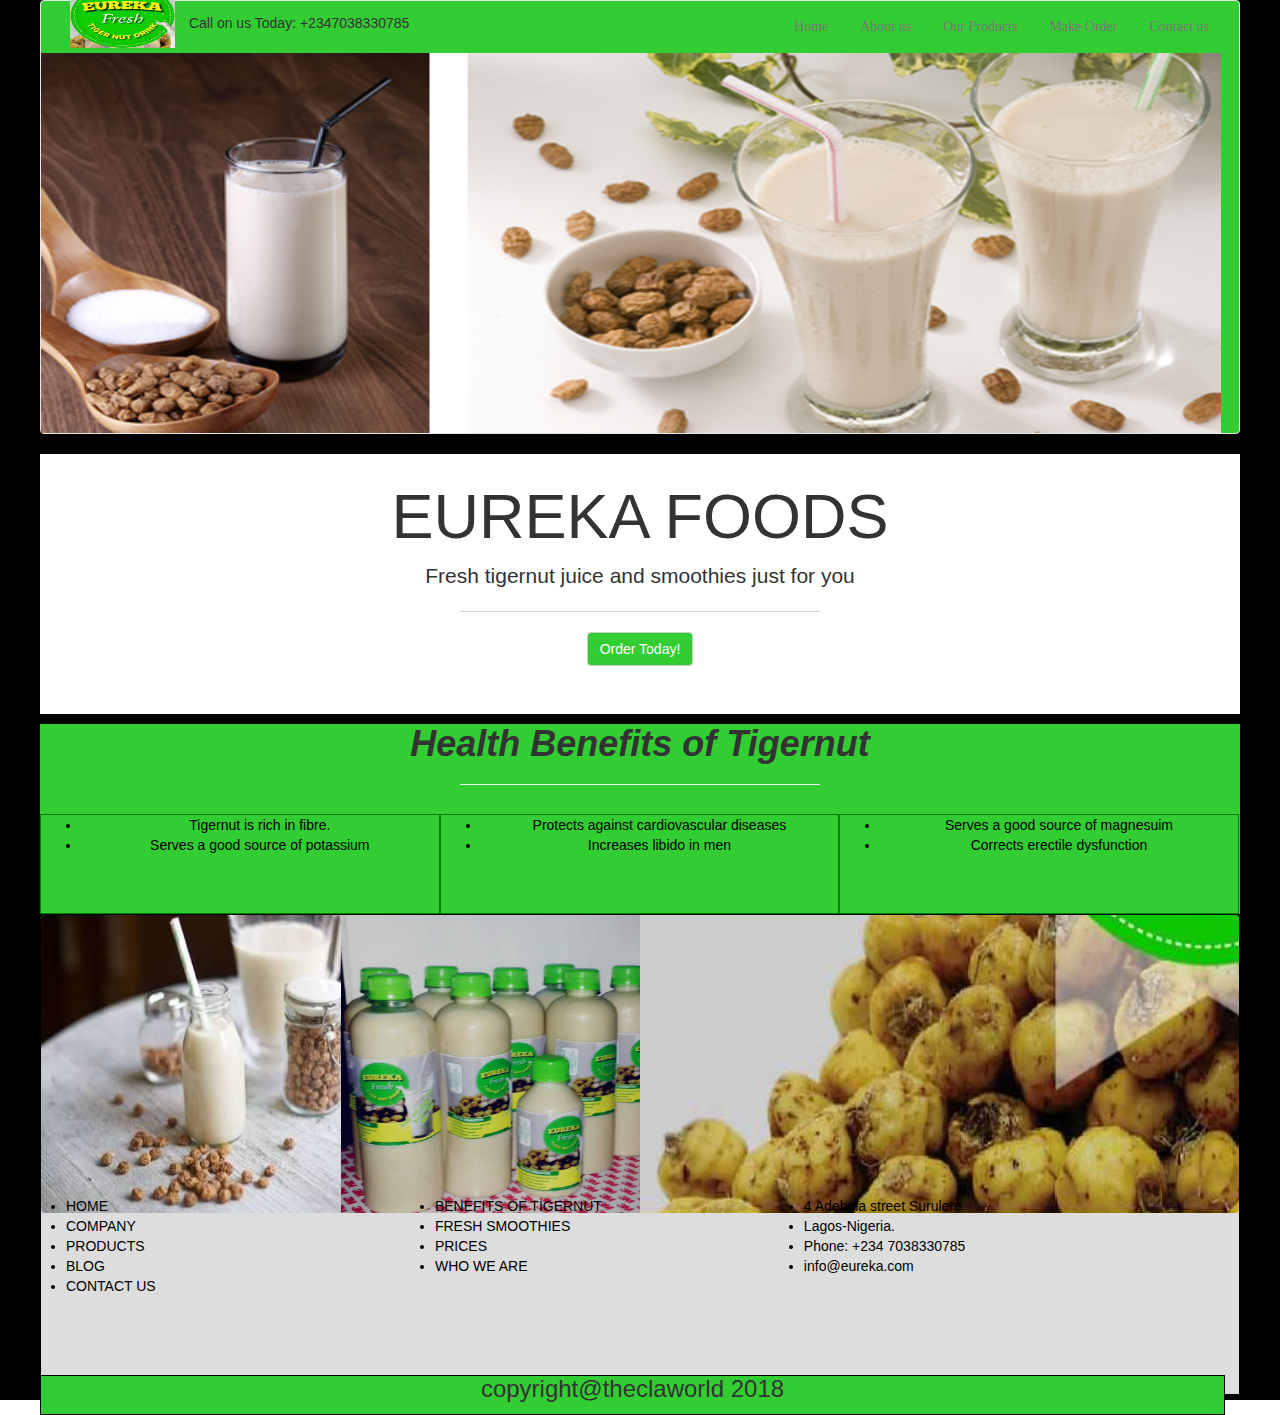
==== index.html @ 223292bc "initial commit" ====
<!DOCTYPE html>
<html lang="en US"/>
	<head>
		<title>Eureka foods</title>
		<meta charset="UTF-8"/>
		<meta name="keyword" content="lights,blog,indoor light, outdoor lights, etc">
		  <meta name="viewport" content="width=device-width, initial-scale=1">
		<link rel="stylesheet" href="bootstrap.css"/>
		<link rel="stylesheet" href="style.css"/>
	</head>
	<body>
	<div class="wrapper">
	<section>
		
	<nav class="navbar navbar-default">
	<div class="container">
	<div class="navbar-header">
	<img src="logo.jpg" height="65px" width="105px"/> 
	Call on us Today: +2347038330785
	<!---<a href="index.html" class="navbar-brand">Eureka Foods</a>-->
	</div>
	<ul class="nav navbar-nav navbar-right">
				<li><a href="index.html">Home</a></li>
				<li><a href="aboutus.html">About us</a></li>
				<li><a href="product.html">Our Products</a></li>
				<li><a href="order.html">Make Order</a></li>
				<li><a href="contact.html">Contact us</a></li>
			</ul>
	</div>

	<img src="ban.jpg" height="380px" width="1180px"/>
		</nav>
	<section>
	<header class="jumbotron"> 
		<h1><span>EUREKA</span> FOODS</h1>
		<p> Fresh tigernut juice and smoothies just for you</p>
		<hr>
		<button class="btn btn-default"> Order Today!</button>
		
	</header>
	</section>
		
		<div id="content1">
		<h1><i><b>Health Benefits of Tigernut</b></i></h1>
		<hr></div>
		<div id="content">
		<div class="b">
		<ul>
		<li> Tigernut is rich in fibre.</li>
	<li>Serves a good source of potassium</li>
		</ul>
		
		</div>
		<div class="b">
		<ul>
		<li>Protects against cardiovascular diseases</li>
		<li>Increases libido in men</li>
		</ul>
		</div>
		<div class="b">
		<ul>
		<li>Serves a good source of magnesuim</li>
		<li>Corrects erectile dysfunction</li>
		</ul></div></div>
	
	<div id="main">
			<div class="row1"><img src="images.jpg" height="320px" width="420px"/></div>
		<div class="row1"><img src="e3.jpg" height="320px" width="420px"/></div>
		<div class="row1"><img src="e4.jpg" height="320px" width="720px"/></div>
		
	</div></div>
	
<div class="main2">
<div class="row">
<ul>
<li>HOME</li>
<li>COMPANY</li>
<li>PRODUCTS</li>
<li>BLOG</li>
<li>CONTACT US</li></ul>
</div>

<div class="row">
<ul>
<li>BENEFITS OF TIGERNUT</li>
<li>FRESH SMOOTHIES</li>
<li>PRICES</li>
<li>WHO WE ARE</li>
</div>
<div class="row">
<ul>
<li>4 Adebola street Surulere</li>
<li>Lagos-Nigeria.</li>
<li>Phone: +234 7038330785</li>
<li>info@eureka.com</li></ul>
</div>

</div></div>

<div id="footer"> <h3>copyright@theclaworld 2018</h3></div> 
	</div> 
	</body>
</html>
---- style.css ----
.jumbotron {
		background-color:white;
                background-image: 
		margin-top:-20px;
		text-align:center;
		margin-left:40px;
	        margin-right:40px;
}
.navbar {
	background-color:limegreen;
	margin-left:40px;
	margin-right:40px;
	margin-top:5px;
}
.navbar-header{
	height:70px;
	
}
.nav navbar-nav {
	color:yellow;
	border-color:yellow;
}
h1 {
	margin-top:-20px;
	text-align:center;
}
h2 {
	
	text-align:center;
	margin-top:-0px;
}
hr {
	width:30%;
}
.btn {
	background-color:limegreen;
	color:white;
}
.column{
	
	background-color:saddle brown;
	float:left;
	width:50%;
	padding:10px;
	height:200px;
	margin-top:-38px;
	flex:50%;
	
	
}
.row{
	
	height:300px;

	width:33.3%;
    float:left;
}
.row1{
	
	height:300px;

	width:25%;
    float:left;
}


h3 {
	
	text-align:center;
	margin-top:-0px;
}
#benefits{
	
	overflow:hidden;
	background-color:limegreen;
    margin-top:-3px;
	margin-left:40px;
	margin-right:40px;
		
}
#main {
	border:1px solid black;
	border-radius:5px;
	height:300px;
	overflow:hidden;
	background-color:white;
    margin-top:0px;
	margin-left:40px;
	margin-right:40px;

}
#pro {
	border:1px solid black;
	border-radius:5px;
	height:600px;
	overflow:hidden;
	background-color:white;
    margin-top:-710px;
	margin-left:40px;
	margin-right:40px;
margin-bottom:110px;
}
.main2 {
	border:1px solid black;
	height:200px;
	overflow:hidden;
	background-color:#ddd;
    margin-top:-205px;
	margin-left:40px;
	margin-right:40px;

}
.main4 {
	border:1px solid black;
	height:200px;
	overflow:hidden;
	background-color:#ddd;
    margin-top:-10px;
	margin-left:40px;
	margin-right:40px;

}
.main3 {
	border:1px solid black;
	height:200px;
	overflow:hidden;
	background-color:#ddd;
    margin-top:-600px;
	margin-left:40px;
	margin-right:40px;

}
#footer {
	border:1px solid black;
	height:40px;
	width:1185px;
	background-color:limegreen;
margin-left:40px;
	margin-right:40px;
	margin-top:-20px;
}
li{
	
	color:black;
	float:center;
}
ul li a{
	text-decoration:none;
	border:1px solid white;
	padding:20px;
	border-color:limegreen;
	font-family:verdana;

}
a:hover {
	background-color:white;
}
.b{
	border:1px solid green;
	height:100px;
	width:33.3%;
    float:left;}
}

.box {
	border:1px solid green;
	height:300px;
	width:33.3%;
float:left;}

img{
	margin-right:10px;
    margin-top:-18px;	
}
.wrapper{
	background-color:black;
		margin-top:-5px;
		height:1400px;
}
#about{
	background-color:white;
		margin-left:40px;
	margin-right:40px;
	margin-top:-25px;
		height:400px;
}
.form1{
	background-color:white;
		margin-left:80px;
	margin-right:80px;
	margin-top:-25px;
		height:400px;
}
.form-control{
	width:550px;
	float:center;
}

#content{
	background-color:limegreen;
	height:100px;
   text-align:center;
margin-left:40px;
	margin-right:40px;
	overflow:hidden;
	 margin-top:-10px;
}
#content1{
	background-color:limegreen;
	height:100px;
   text-align:center;
margin-left:40px;
	margin-right:40px;

	 margin-top:3px;
}
p{
	margin-bottom:-10px;
}

#about2{
	border:1px solid black;
	height:300px;
	width:1185px;
	background-color:limegreen;
    margin-left:40px;
	margin-right:40px;
	margin-top:-650px;
	margin-bottom:-10px;
}
#content2{
	background-color:white;
	height:100px;
   text-align:center;
margin-left:40px;
	margin-right:40px;

	 margin-top:3px;
}

 {
    box-sizing: border-box;
}

input[type=text], select, textarea {
    width: 100%;
    padding: 12px;
    border: 1px solid #ccc;
    border-radius: 4px;
    resize: vertical;
}

label {
    padding: 12px 12px 12px 0;
    display: inline-block;
}

input[type=submit] {
    background-color: #4CAF50;
    color: white;
    padding: 12px 20px;
    border: none;
    border-radius: 4px;
    cursor: pointer;
    float: right;
}

input[type=submit]:hover {
    background-color: #45a049;
}

.container1 {
    border-radius: 5px;
    background-color: #f2f2f2;
    padding: 20px;
	margin-bottom:40px;
}

.container2 {
    border-radius: 5px;
    background-color: #f2f2f2;
    padding: 20px;
margin-bottom:-18px;
margin-left:39.5px;
margin-right:39px;
margin-top:-40px;
}

.col-15 {
    float: left;
    width: 25%;
    margin-top: 6px;
}

.col-65 {
    float: left;
    width: 75%;
    margin-top: 6px;
}

.col-25 {
    float: left;
    width: 35%;
    margin-top: 6px;
}

.col-75 {
    float: left;
    width: 65%;
    margin-top: 6px;
}
/* Clear floats after the columns */
.row2:after {
    content: "";
    display: table;
    clear: both;
}

/* Responsive layout - when the screen is less than 600px wide, make the two columns stack on top of each other instead of next to each other */
@media screen and (max-width: 600px) {
    .col-15, .col-65, input[type=submit] {
        width: 100%;
        margin-top: 0;
    }
}
.col-25 {
    float: left;
    width: 25%;
    margin-top: 6px;
}

.col-75 {
    float: left;
    width: 75%;
    margin-top: 6px;
}
#content4{
	background-color:limegreen;
	height:100px;
   text-align:center;
margin-left:40px;
	margin-right:40px;
	overflow:hidden;
	 margin-top:-70px;
	 margin-bottom:0px;
}
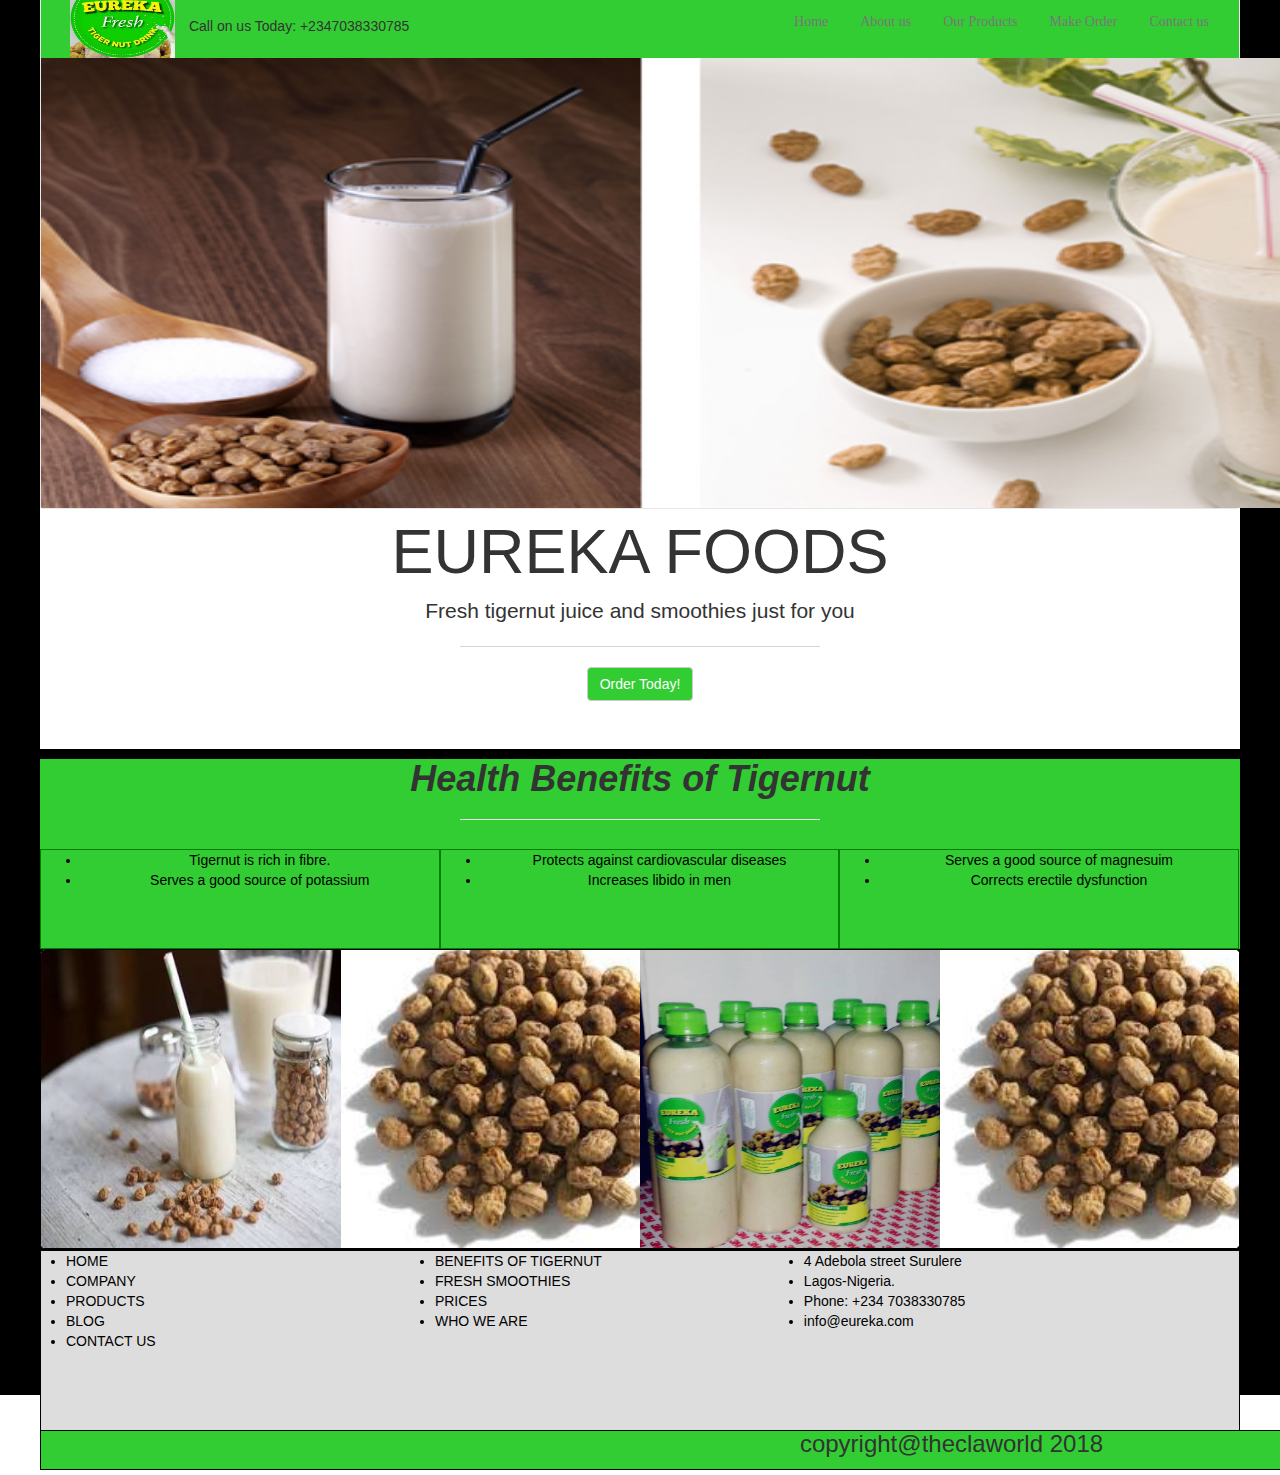
==== commit 16630bba: "new changes to pics" ====
--- a/index.html
+++ b/index.html
@@ -15,20 +15,20 @@
 	<nav class="navbar navbar-default">
 	<div class="container">
 	<div class="navbar-header">
-	<img src="logo.jpg" height="65px" width="105px"/> 
+	<img src="logo.jpg" height="80px" width="105px"/> 
 	Call on us Today: +2347038330785
 	<!---<a href="index.html" class="navbar-brand">Eureka Foods</a>-->
 	</div>
 	<ul class="nav navbar-nav navbar-right">
 				<li><a href="index.html">Home</a></li>
 				<li><a href="aboutus.html">About us</a></li>
-				<li><a href="product.html">Our Products</a></li>
+				<li><a href="products.html">Our Products</a></li>
 				<li><a href="order.html">Make Order</a></li>
 				<li><a href="contact.html">Contact us</a></li>
 			</ul>
 	</div>
 
-	<img src="ban.jpg" height="380px" width="1180px"/>
+	<img src="ban.jpg" height="450px" width="1823px"/>
 		</nav>
 	<section>
 	<header class="jumbotron"> 
@@ -64,10 +64,11 @@
 		</ul></div></div>
 	
 	<div id="main">
-			<div class="row1"><img src="images.jpg" height="320px" width="420px"/></div>
-		<div class="row1"><img src="e3.jpg" height="320px" width="420px"/></div>
-		<div class="row1"><img src="e4.jpg" height="320px" width="720px"/></div>
-		
+			<div class="row1"><img src="images.jpg" height="320px" width="400px"/></div>
+		<div class="row1"><img src="ti.jfif" height="320px" width="400px"/></div>
+			<div class="row1"><img src="e3.jpg" height="320px" width="400px"/></div>
+				<div class="row1"><img src="ti.jfif" height="320px" width="400px"/></div>
+					
 	</div></div>
 	
 <div class="main2">
--- a/style.css
+++ b/style.css
@@ -1,7 +1,7 @@
 .jumbotron {
 		background-color:white;
                 background-image: 
-		margin-top:-20px;
+		margin-top:-10px;
 		text-align:center;
 		margin-left:40px;
 	        margin-right:40px;
@@ -10,16 +10,14 @@
 	background-color:limegreen;
 	margin-left:40px;
 	margin-right:40px;
-	margin-top:5px;
+	margin-top:0px;
+	margin-bottom:-20px;
 }
 .navbar-header{
-	height:70px;
-	
-}
-.nav navbar-nav {
-	color:yellow;
-	border-color:yellow;
-}
+	height:80px;
+	
+}
+
 h1 {
 	margin-top:-20px;
 	text-align:center;
@@ -95,7 +93,7 @@
 	height:600px;
 	overflow:hidden;
 	background-color:white;
-    margin-top:-710px;
+    margin-top:-690px;
 	margin-left:40px;
 	margin-right:40px;
 margin-bottom:110px;
@@ -105,7 +103,7 @@
 	height:200px;
 	overflow:hidden;
 	background-color:#ddd;
-    margin-top:-205px;
+    margin-top:-145px;
 	margin-left:40px;
 	margin-right:40px;
 
@@ -133,7 +131,7 @@
 #footer {
 	border:1px solid black;
 	height:40px;
-	width:1185px;
+	width:1823px;
 	background-color:limegreen;
 margin-left:40px;
 	margin-right:40px;
@@ -220,13 +218,14 @@
 
 #about2{
 	border:1px solid black;
-	height:300px;
-	width:1185px;
-	background-color:limegreen;
-    margin-left:40px;
-	margin-right:40px;
-	margin-top:-650px;
-	margin-bottom:-10px;
+	border-radius:5px;
+	height:500px;
+	overflow:hidden;
+	background-color:limegreen;
+    margin-top:-30px;
+	margin-left:40px;
+	margin-right:40px;
+	margin-bottom:20px;
 }
 #content2{
 	background-color:white;
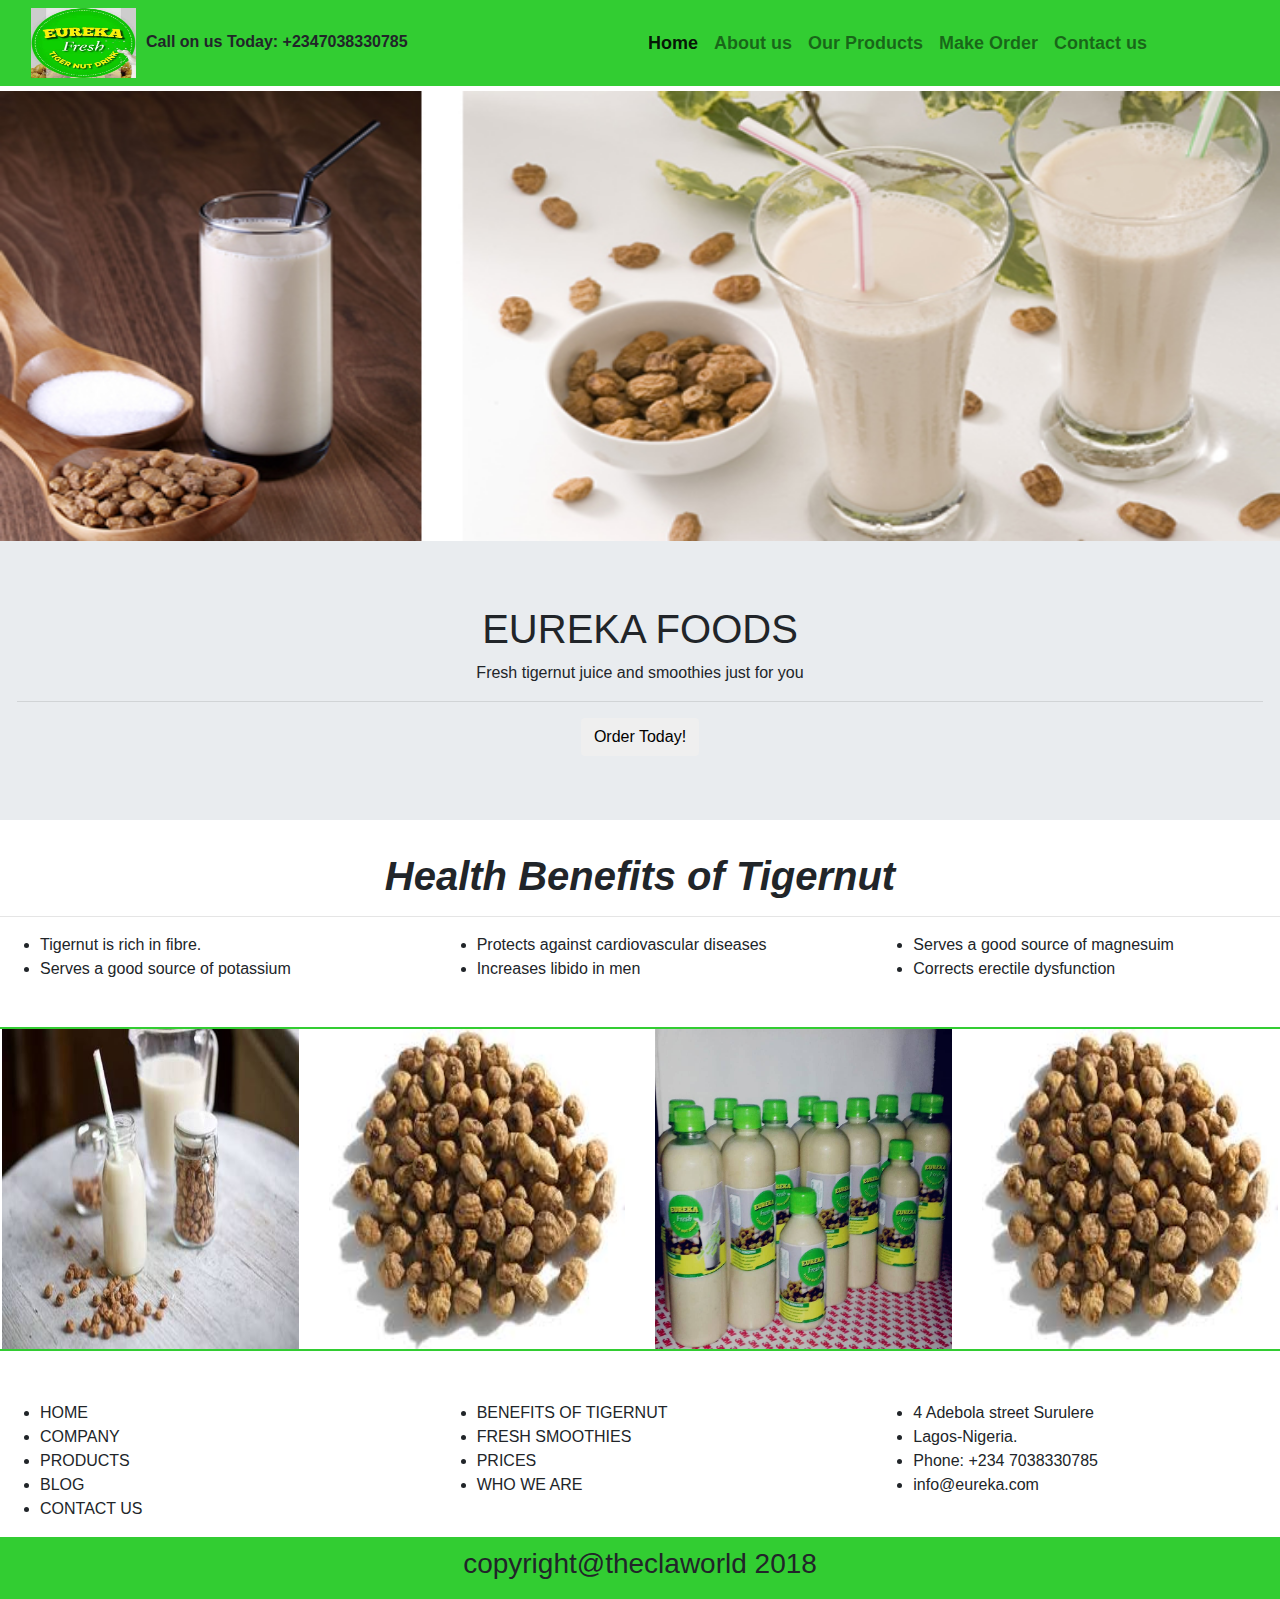
==== commit 8b0e1a18: "added new bootstrap 4.1.3 and changed index.html" ====
--- a/index.html
+++ b/index.html
@@ -1,104 +1,123 @@
-<!DOCTYPE html>
-<html lang="en US"/>
-	<head>
-		<title>Eureka foods</title>
-		<meta charset="UTF-8"/>
-		<meta name="keyword" content="lights,blog,indoor light, outdoor lights, etc">
-		  <meta name="viewport" content="width=device-width, initial-scale=1">
-		<link rel="stylesheet" href="bootstrap.css"/>
-		<link rel="stylesheet" href="style.css"/>
-	</head>
-	<body>
-	<div class="wrapper">
-	<section>
-		
-	<nav class="navbar navbar-default">
-	<div class="container">
-	<div class="navbar-header">
-	<img src="logo.jpg" height="80px" width="105px"/> 
-	Call on us Today: +2347038330785
-	<!---<a href="index.html" class="navbar-brand">Eureka Foods</a>-->
-	</div>
-	<ul class="nav navbar-nav navbar-right">
-				<li><a href="index.html">Home</a></li>
-				<li><a href="aboutus.html">About us</a></li>
-				<li><a href="products.html">Our Products</a></li>
-				<li><a href="order.html">Make Order</a></li>
-				<li><a href="contact.html">Contact us</a></li>
-			</ul>
-	</div>
+﻿<!DOCTYPE html>
+<html lang="en US">
+<head>
+    <title>Eureka foods</title>
+    <meta charset="UTF-8" />
+    <meta name="keyword" content="lights,blog,indoor light, outdoor lights, etc">
+    <meta name="viewport" content="width=device-width, initial-scale=1">
+    <link rel="stylesheet" href="bootstrap-4.1.3.css" />
+    <!--<link rel="stylesheet" href="https://stackpath.bootstrapcdn.com/bootstrap/4.1.3/css/bootstrap.min.css" integrity="sha384-MCw98/SFnGE8fJT3GXwEOngsV7Zt27NXFoaoApmYm81iuXoPkFOJwJ8ERdknLPMO" crossorigin="anonymous">-->
+    <link rel="stylesheet" href="style.css" />
+</head>
 
-	<img src="ban.jpg" height="450px" width="1823px"/>
-		</nav>
-	<section>
-	<header class="jumbotron"> 
-		<h1><span>EUREKA</span> FOODS</h1>
-		<p> Fresh tigernut juice and smoothies just for you</p>
-		<hr>
-		<button class="btn btn-default"> Order Today!</button>
-		
-	</header>
-	</section>
-		
-		<div id="content1">
-		<h1><i><b>Health Benefits of Tigernut</b></i></h1>
-		<hr></div>
-		<div id="content">
-		<div class="b">
-		<ul>
-		<li> Tigernut is rich in fibre.</li>
-	<li>Serves a good source of potassium</li>
-		</ul>
-		
-		</div>
-		<div class="b">
-		<ul>
-		<li>Protects against cardiovascular diseases</li>
-		<li>Increases libido in men</li>
-		</ul>
-		</div>
-		<div class="b">
-		<ul>
-		<li>Serves a good source of magnesuim</li>
-		<li>Corrects erectile dysfunction</li>
-		</ul></div></div>
-	
-	<div id="main">
-			<div class="row1"><img src="images.jpg" height="320px" width="400px"/></div>
-		<div class="row1"><img src="ti.jfif" height="320px" width="400px"/></div>
-			<div class="row1"><img src="e3.jpg" height="320px" width="400px"/></div>
-				<div class="row1"><img src="ti.jfif" height="320px" width="400px"/></div>
-					
-	</div></div>
-	
-<div class="main2">
-<div class="row">
-<ul>
-<li>HOME</li>
-<li>COMPANY</li>
-<li>PRODUCTS</li>
-<li>BLOG</li>
-<li>CONTACT US</li></ul>
-</div>
+<body>
+    <div class="container-fluid" style="padding:0px !important">
 
-<div class="row">
-<ul>
-<li>BENEFITS OF TIGERNUT</li>
-<li>FRESH SMOOTHIES</li>
-<li>PRICES</li>
-<li>WHO WE ARE</li>
-</div>
-<div class="row">
-<ul>
-<li>4 Adebola street Surulere</li>
-<li>Lagos-Nigeria.</li>
-<li>Phone: +234 7038330785</li>
-<li>info@eureka.com</li></ul>
-</div>
+        <header class="row">
+            <div class="col-sm-12">
+                <nav class="navbar navbar-expand-lg navbar-light fixed-top">
+                    <button class="navbar-toggler" type="button" data-toggle="collapse" data-target="#navbarNavDropdown" aria-controls="navbarNavDropdown" aria-expanded="false" aria-label="Toggle navigation">
+                        <span class="navbar-toggler-icon"></span>
+                    </button>
+                    <div class="col-md-6 col-sm-12 navbar-header">
+                        <img src="logo.jpg" height="70" width="105" /><span style="font-weight: bold; margin-left: 10px;">Call on us Today: +2347038330785</span>
+                        <!---<a href="index.html" class="navbar-brand">Eureka Foods</a>-->
+                    </div>
+                    <div class="collapse navbar-collapse" id="navbarNavDropdown">
+                        <ul class="navbar-nav">
+                            <li class="nav-item active"><a class="nav-link" href="index.html">Home</a></li>
+                            <li class="nav-item"><a class="nav-link" href="aboutus.html">About us</a></li>
+                            <li class="nav-item"><a class="nav-link" href="products.html">Our Products</a></li>
+                            <li class="nav-item"><a class="nav-link" href="order.html">Make Order</a></li>
+                            <li class="nav-item"><a class="nav-link" href="contact.html">Contact us</a></li>
+                        </ul>
+                    </div>
+                </nav>
+            </div>
 
-</div></div>
+            <div class="col-sm-12"  style="margin-top: 90px;">
+                <img src="ban.jpg" style="height: 450px; width:100%" />
+            </div>
+        </header>
 
-<div id="footer"> <h3>copyright@theclaworld 2018</h3></div> 
-	</div> 
-	</body>
+        <div class="row">
+            <section class="col-sm-12 jumbotron text-center">
+                <h1><span>EUREKA</span> FOODS</h1>
+                <p> Fresh tigernut juice and smoothies just for you</p>
+                <hr>
+                <button class="btn btn-default"> Order Today!</button>
+            </section>
+        </div>
+
+        <div class="row">
+            <div class="col-sm-12 text-center">
+                <h1><i><b>Health Benefits of Tigernut</b></i></h1>
+                <hr>
+            </div>
+            <div class="col-sm-12 col-md-4">
+                <ul>
+                    <li> Tigernut is rich in fibre.</li>
+                    <li>Serves a good source of potassium</li>
+                </ul>
+            </div>
+            <div class="col-sm-12 col-md-4">
+                <ul>
+                    <li>Protects against cardiovascular diseases</li>
+                    <li>Increases libido in men</li>
+                </ul>
+            </div>
+            <div class="col-sm-12 col-md-4">
+                <ul>
+                    <li>Serves a good source of magnesuim</li>
+                    <li>Corrects erectile dysfunction</li>
+                </ul>
+            </div>
+        </div>
+
+        <div class="row" style="margin-top:30px; border: 2px solid limegreen;">
+            <div class="col-sm-12 col-md-3"><img src="images.jpg" height="320" width="100%" /></div>
+            <div class="col-sm-12 col-md-3"><img src="ti.jfif" height="320" width="100%"/></div>
+            <div class="col-sm-12 col-md-3"><img src="e3.jpg" height="320" width="100%"/></div>
+            <div class="col-sm-12 col-md-3"><img src="ti.jfif" height="320" width="100%"/></div>
+        </div>
+
+        <div class="row" style="margin-top: 50px">
+            <div class="col-sm-12 col-md-4">
+                <ul>
+                    <li>HOME</li>
+                    <li>COMPANY</li>
+                    <li>PRODUCTS</li>
+                    <li>BLOG</li>
+                    <li>CONTACT US</li>
+                </ul>
+            </div>
+
+            <div class="col-sm-12 col-md-4">
+                <ul>
+                    <li>BENEFITS OF TIGERNUT</li>
+                    <li>FRESH SMOOTHIES</li>
+                    <li>PRICES</li>
+                    <li>WHO WE ARE</li>
+                </ul>
+            </div>
+            <div class="col-sm-12 col-md-4">
+                <ul>
+                    <li>4 Adebola street Surulere</li>
+                    <li>Lagos-Nigeria.</li>
+                    <li>Phone: +234 7038330785</li>
+                    <li>info@eureka.com</li>
+                </ul>
+            </div>
+        </div>
+
+
+        <footer class="row text-center">
+            <div class="col"><h3>copyright@theclaworld 2018</h3></div>
+        </footer>
+    </div>
+
+    <script src="https://code.jquery.com/jquery-3.3.1.slim.min.js" integrity="sha384-q8i/X+965DzO0rT7abK41JStQIAqVgRVzpbzo5smXKp4YfRvH+8abtTE1Pi6jizo" crossorigin="anonymous"></script>
+    <script src="https://cdnjs.cloudflare.com/ajax/libs/popper.js/1.14.3/umd/popper.min.js" integrity="sha384-ZMP7rVo3mIykV+2+9J3UJ46jBk0WLaUAdn689aCwoqbBJiSnjAK/l8WvCWPIPm49" crossorigin="anonymous"></script>
+    <script src="https://stackpath.bootstrapcdn.com/bootstrap/4.1.3/js/bootstrap.min.js" integrity="sha384-ChfqqxuZUCnJSK3+MXmPNIyE6ZbWh2IMqE241rYiqJxyMiZ6OW/JmZQ5stwEULTy" crossorigin="anonymous"></script>
+</body>
 </html>--- a/style.css
+++ b/style.css
@@ -1,6 +1,22 @@
-.jumbotron {
+nav{
+    background-color: limegreen;
+}
+
+    nav li a{
+        font-size: large;
+        font-weight: bold;
+    }
+
+    nav li a:hover {
+        background-color: white;
+    }
+
+footer {
+    background-color: limegreen;
+    padding: 10px;
+}
+/*.jumbotron {
 		background-color:white;
-                background-image: 
 		margin-top:-10px;
 		text-align:center;
 		margin-left:40px;
@@ -309,14 +325,14 @@
     margin-top: 6px;
 }
 /* Clear floats after the columns */
-.row2:after {
+/*.row2:after {
     content: "";
     display: table;
     clear: both;
-}
+}*/
 
 /* Responsive layout - when the screen is less than 600px wide, make the two columns stack on top of each other instead of next to each other */
-@media screen and (max-width: 600px) {
+/*@media screen and (max-width: 600px) {
     .col-15, .col-65, input[type=submit] {
         width: 100%;
         margin-top: 0;
@@ -342,4 +358,4 @@
 	overflow:hidden;
 	 margin-top:-70px;
 	 margin-bottom:0px;
-}+}*/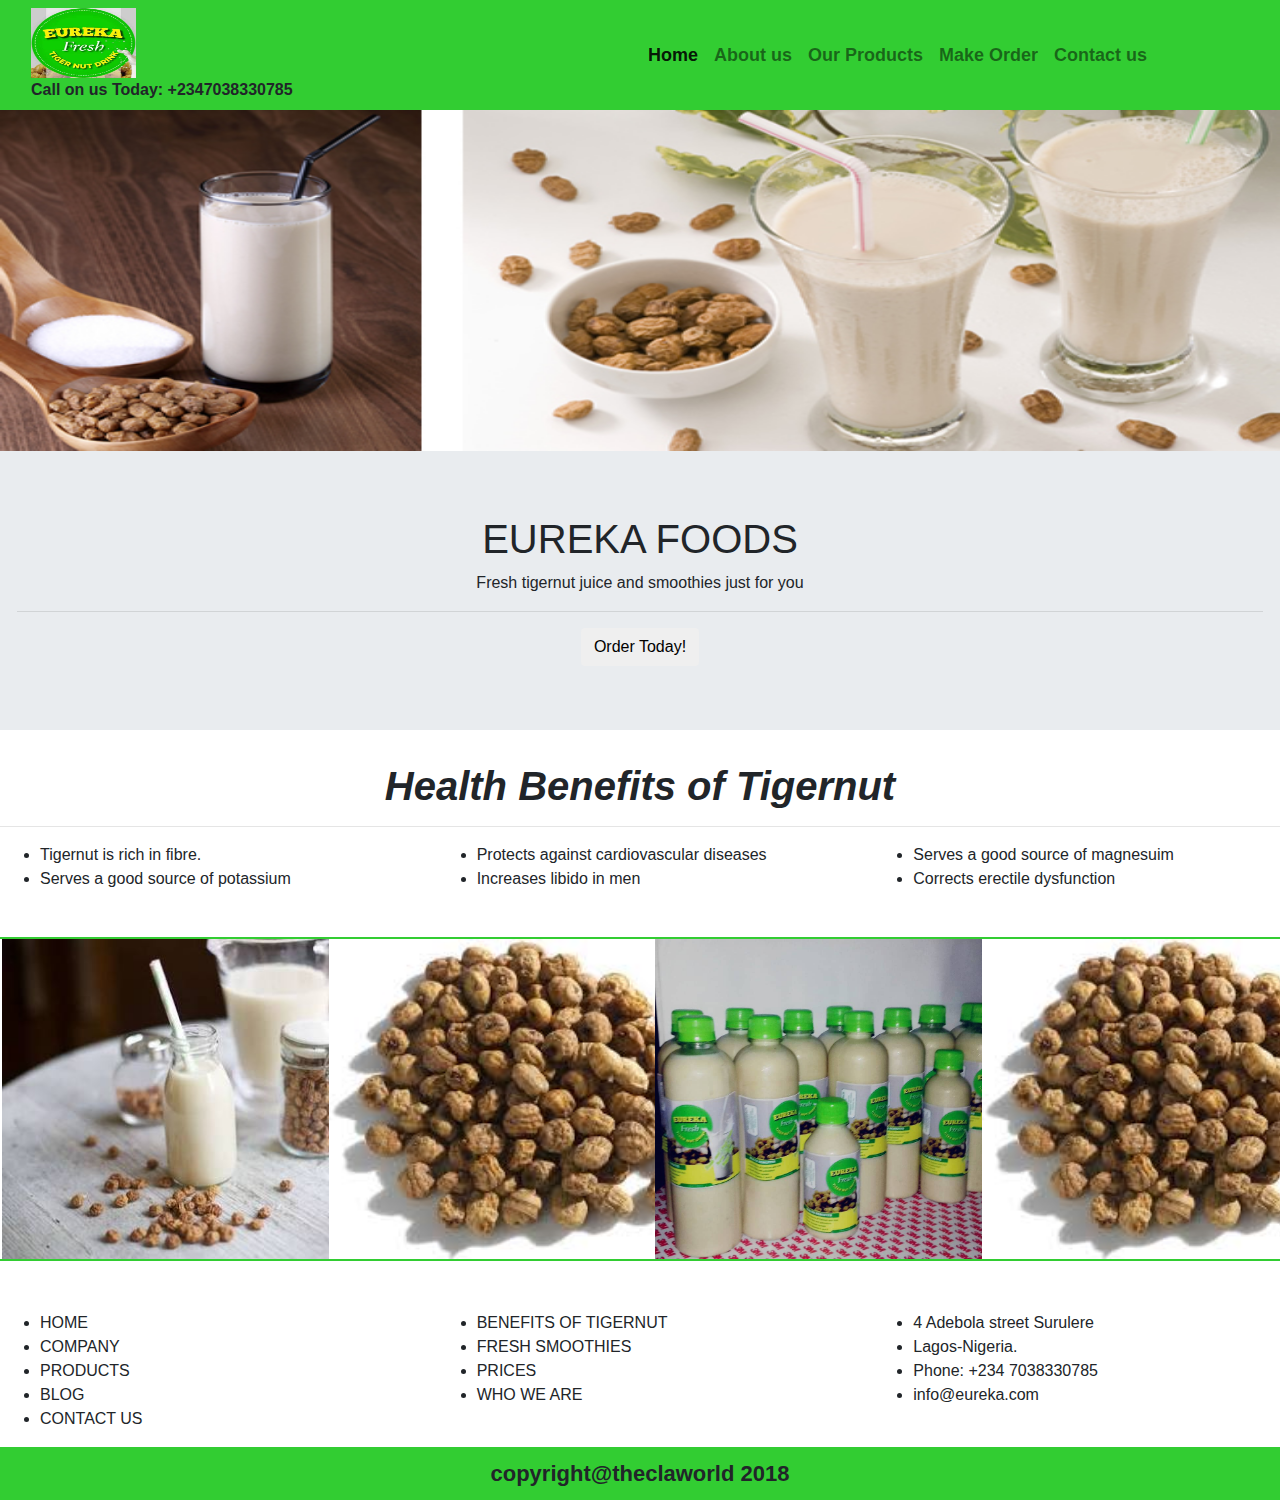
==== commit 4a5d0109: "changed header and ffooter styles" ====
--- a/index.html
+++ b/index.html
@@ -16,13 +16,20 @@
         <header class="row">
             <div class="col-sm-12">
                 <nav class="navbar navbar-expand-lg navbar-light fixed-top">
+                    <div class="col-md-6 col-sm-12 navbar-header">
+                        <div class="row">
+                            <div class="col-sm-3">
+                                <img src="logo.jpg" height="70" width="105" />
+                            </div>
+                        </div>
+                        <div>
+                            <span style="font-weight: bold;">Call on us Today: +2347038330785</span>
+                        </div>
+                        <!---<a href="index.html" class="navbar-brand">Eureka Foods</a>-->
+                    </div>
                     <button class="navbar-toggler" type="button" data-toggle="collapse" data-target="#navbarNavDropdown" aria-controls="navbarNavDropdown" aria-expanded="false" aria-label="Toggle navigation">
                         <span class="navbar-toggler-icon"></span>
                     </button>
-                    <div class="col-md-6 col-sm-12 navbar-header">
-                        <img src="logo.jpg" height="70" width="105" /><span style="font-weight: bold; margin-left: 10px;">Call on us Today: +2347038330785</span>
-                        <!---<a href="index.html" class="navbar-brand">Eureka Foods</a>-->
-                    </div>
                     <div class="collapse navbar-collapse" id="navbarNavDropdown">
                         <ul class="navbar-nav">
                             <li class="nav-item active"><a class="nav-link" href="index.html">Home</a></li>
@@ -36,7 +43,7 @@
             </div>
 
             <div class="col-sm-12"  style="margin-top: 90px;">
-                <img src="ban.jpg" style="height: 450px; width:100%" />
+                <img src="ban.jpg" style="height: 40vh; width:100%" />
             </div>
         </header>
 
@@ -75,10 +82,10 @@
         </div>
 
         <div class="row" style="margin-top:30px; border: 2px solid limegreen;">
-            <div class="col-sm-12 col-md-3"><img src="images.jpg" height="320" width="100%" /></div>
-            <div class="col-sm-12 col-md-3"><img src="ti.jfif" height="320" width="100%"/></div>
-            <div class="col-sm-12 col-md-3"><img src="e3.jpg" height="320" width="100%"/></div>
-            <div class="col-sm-12 col-md-3"><img src="ti.jfif" height="320" width="100%"/></div>
+            <div class="col-sm-12 col-md-3"><img src="images.jpg" height="320" /></div>
+            <div class="col-sm-12 col-md-3"><img src="ti.jfif" height="320" /></div>
+            <div class="col-sm-12 col-md-3"><img src="e3.jpg" height="320" /></div>
+            <div class="col-sm-12 col-md-3"><img src="ti.jfif" height="320" /></div>
         </div>
 
         <div class="row" style="margin-top: 50px">
@@ -112,7 +119,7 @@
 
 
         <footer class="row text-center">
-            <div class="col"><h3>copyright@theclaworld 2018</h3></div>
+            <div class="col" style="font-size: 22px;font-weight:bold;">copyright@theclaworld 2018</div>
         </footer>
     </div>
 
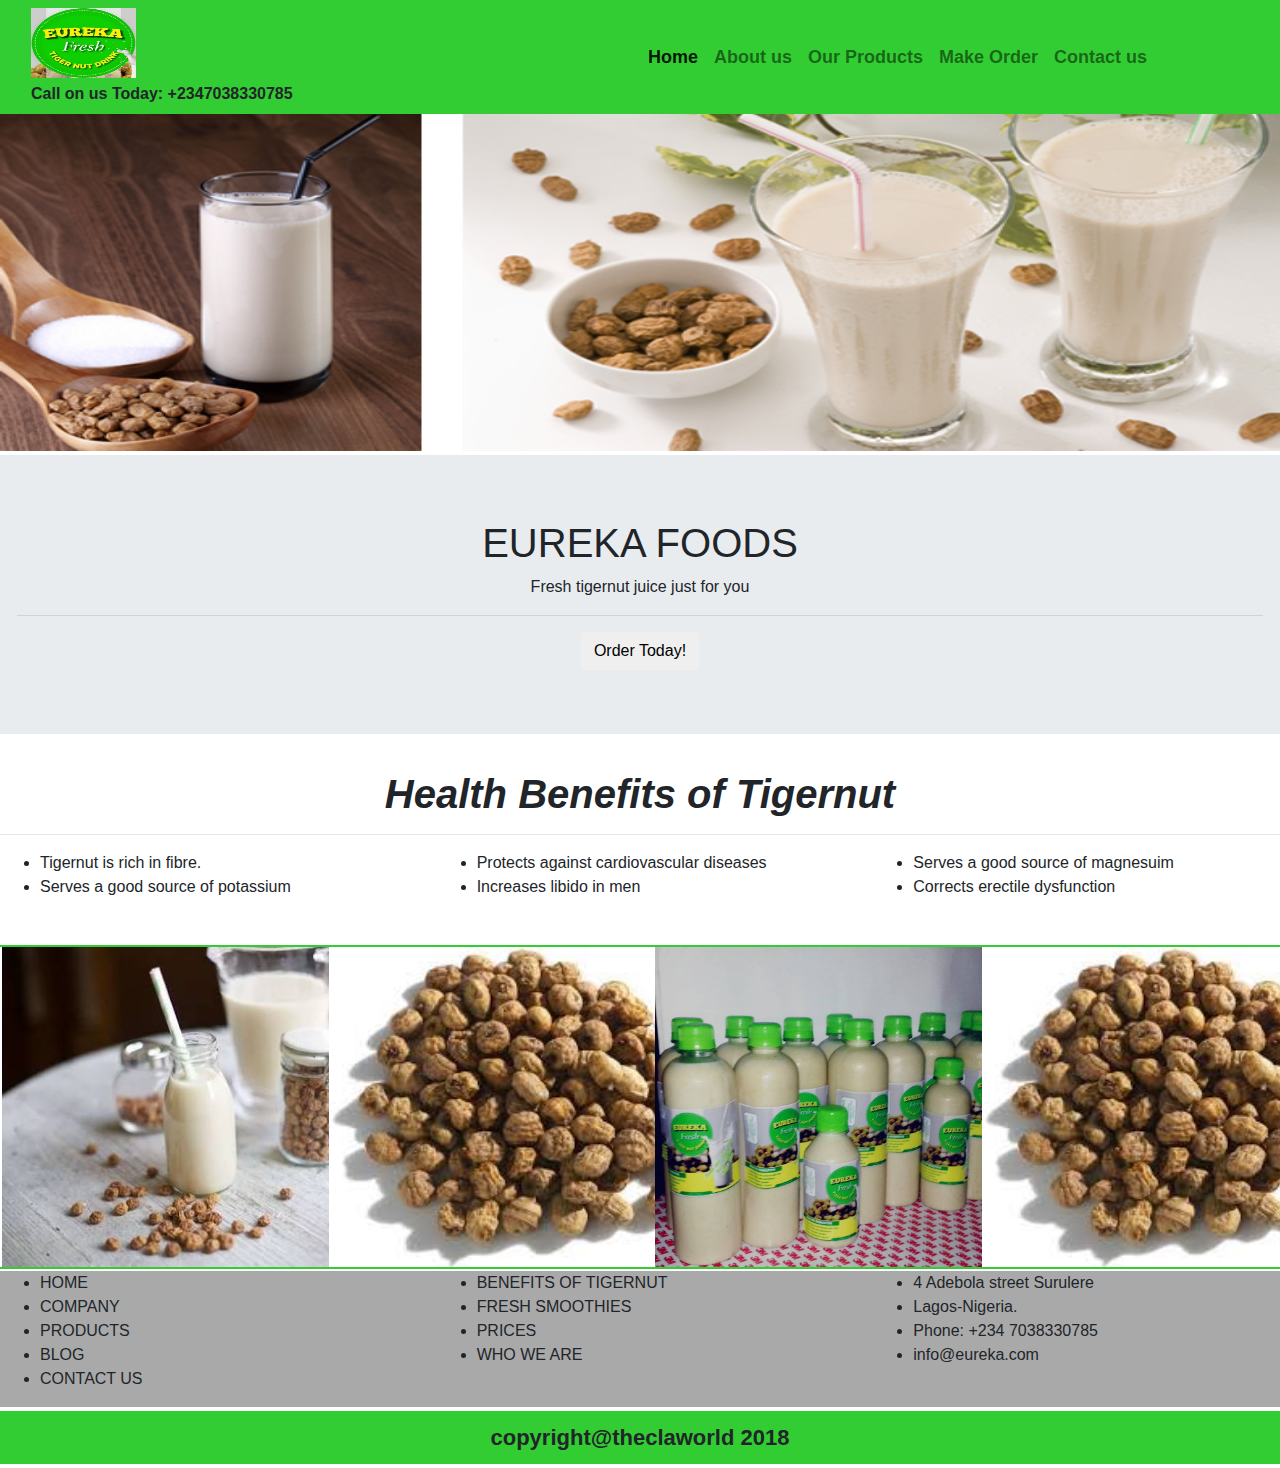
==== commit 27b1cd26: "updated some pages" ====
--- a/index.html
+++ b/index.html
@@ -50,7 +50,7 @@
         <div class="row">
             <section class="col-sm-12 jumbotron text-center">
                 <h1><span>EUREKA</span> FOODS</h1>
-                <p> Fresh tigernut juice and smoothies just for you</p>
+                <p> Fresh tigernut juice just for you</p>
                 <hr>
                 <button class="btn btn-default"> Order Today!</button>
             </section>
@@ -88,7 +88,7 @@
             <div class="col-sm-12 col-md-3"><img src="ti.jfif" height="320" /></div>
         </div>
 
-        <div class="row" style="margin-top: 50px">
+        <div class="row row-details" style="margin-top: -2px">
             <div class="col-sm-12 col-md-4">
                 <ul>
                     <li>HOME</li>
--- a/style.css
+++ b/style.css
@@ -14,6 +14,66 @@
 footer {
     background-color: limegreen;
     padding: 10px;
+}
+
+.row-details{
+    
+    background-color:#a9a9a9;
+}
+
+
+
+
+.form-control {
+    width: 550px;
+    float: center;
+}
+
+
+.col-15 {
+    float: left;
+    width: 25%;
+    margin-top: 6px;
+}
+
+.col-65 {
+    float: left;
+    width: 75%;
+    margin-top: 6px;
+}
+
+.col-25 {
+    float: left;
+    width: 35%;
+    margin-top: 6px;
+}
+
+.col-75 {
+    float: left;
+    width: 65%;
+    margin-top: 6px;
+}
+textarea{
+width: 1000px;
+
+}
+
+.row2:after {
+    content: "";
+    display: table;
+    clear: both;
+     margin-bottom:50px;
+    
+}
+.row {
+    margin-bottom: 4px;
+}
+input {
+    width: 1000px;    |
+}
+
+.pics img {
+    width: 100%;
 }
 /*.jumbotron {
 		background-color:white;
@@ -198,17 +258,7 @@
 	margin-top:-25px;
 		height:400px;
 }
-.form1{
-	background-color:white;
-		margin-left:80px;
-	margin-right:80px;
-	margin-top:-25px;
-		height:400px;
-}
-.form-control{
-	width:550px;
-	float:center;
-}
+
 
 #content{
 	background-color:limegreen;
@@ -301,35 +351,9 @@
 margin-top:-40px;
 }
 
-.col-15 {
-    float: left;
-    width: 25%;
-    margin-top: 6px;
-}
-
-.col-65 {
-    float: left;
-    width: 75%;
-    margin-top: 6px;
-}
-
-.col-25 {
-    float: left;
-    width: 35%;
-    margin-top: 6px;
-}
-
-.col-75 {
-    float: left;
-    width: 65%;
-    margin-top: 6px;
-}
+
 /* Clear floats after the columns */
-/*.row2:after {
-    content: "";
-    display: table;
-    clear: both;
-}*/
+
 
 /* Responsive layout - when the screen is less than 600px wide, make the two columns stack on top of each other instead of next to each other */
 /*@media screen and (max-width: 600px) {
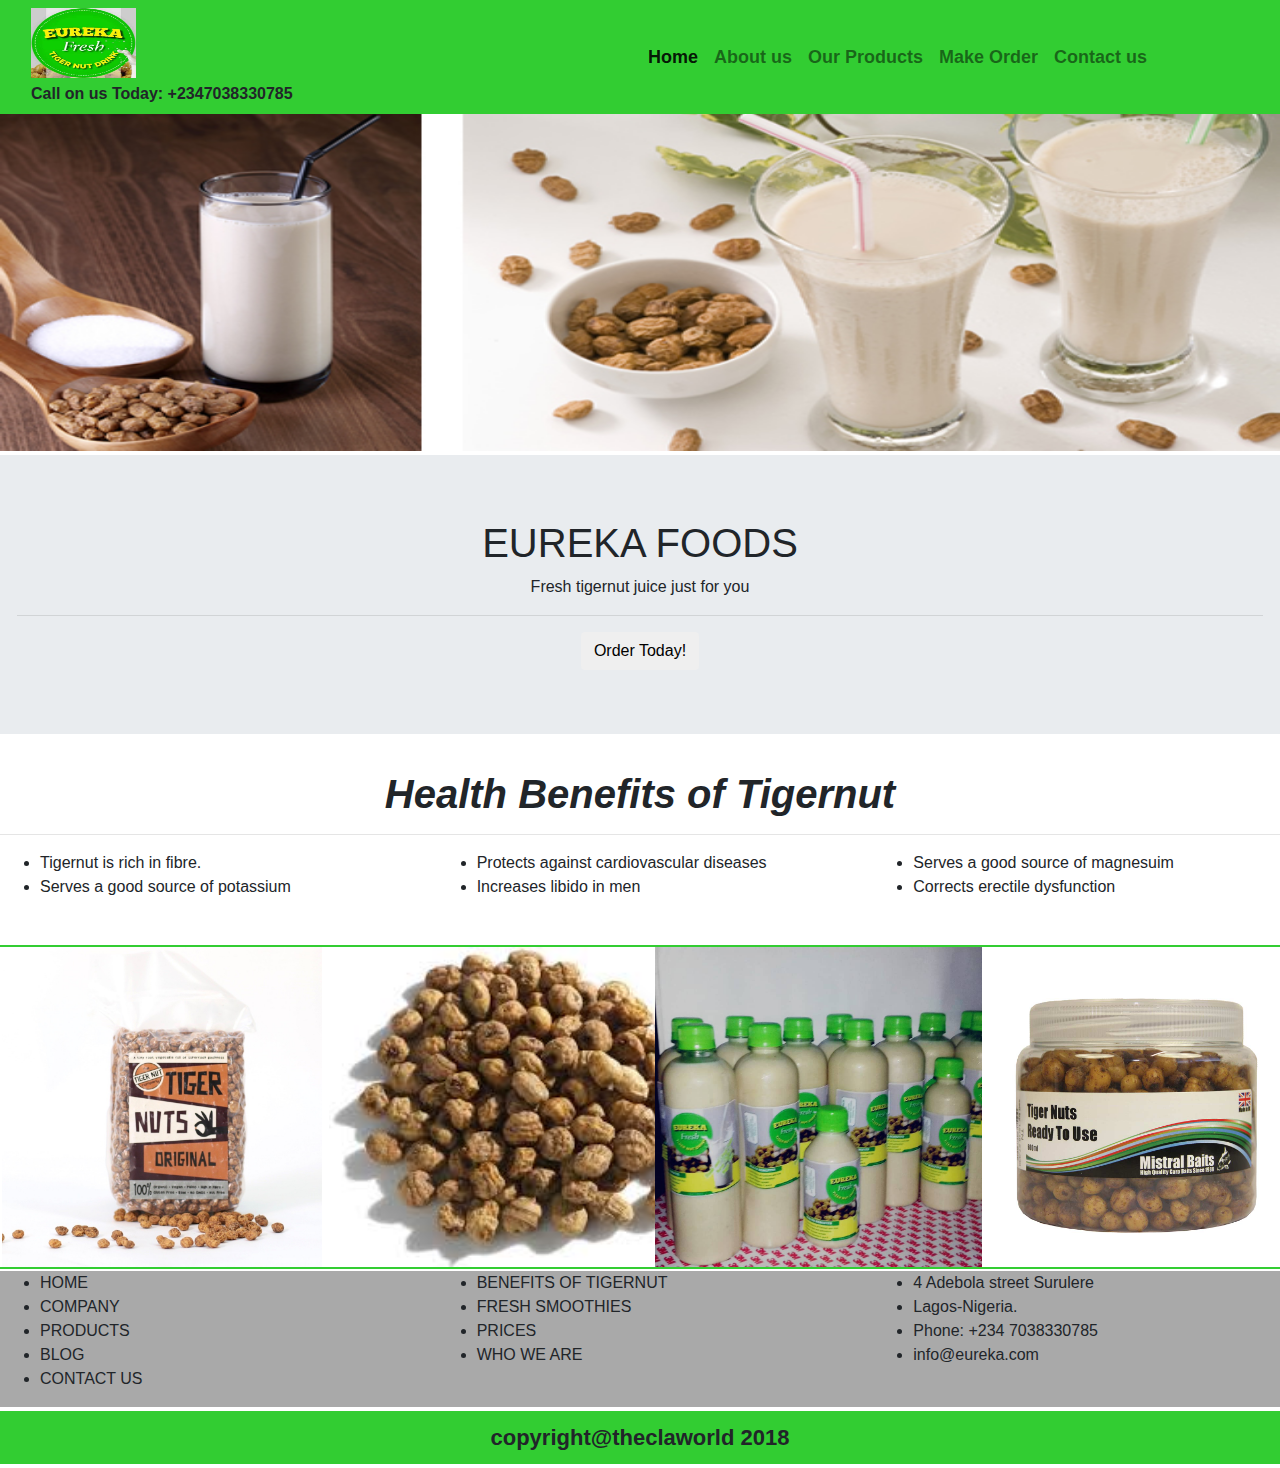
==== commit 10667d43: "made changes on the about us page  and changed images" ====
--- a/index.html
+++ b/index.html
@@ -82,10 +82,10 @@
         </div>
 
         <div class="row" style="margin-top:30px; border: 2px solid limegreen;">
-            <div class="col-sm-12 col-md-3"><img src="images.jpg" height="320" /></div>
+            <div class="col-sm-12 col-md-3"><img src="nuts.jpg" height="320" /></div>
             <div class="col-sm-12 col-md-3"><img src="ti.jfif" height="320" /></div>
             <div class="col-sm-12 col-md-3"><img src="e3.jpg" height="320" /></div>
-            <div class="col-sm-12 col-md-3"><img src="ti.jfif" height="320" /></div>
+            <div class="col-sm-12 col-md-3"><img src="nu.jpg" height="320" /></div>
         </div>
 
         <div class="row row-details" style="margin-top: -2px">
--- a/style.css
+++ b/style.css
@@ -74,6 +74,10 @@
 
 .pics img {
     width: 100%;
+}
+.row-about{
+    background-color:khaki;
+    height:250px;
 }
 /*.jumbotron {
 		background-color:white;
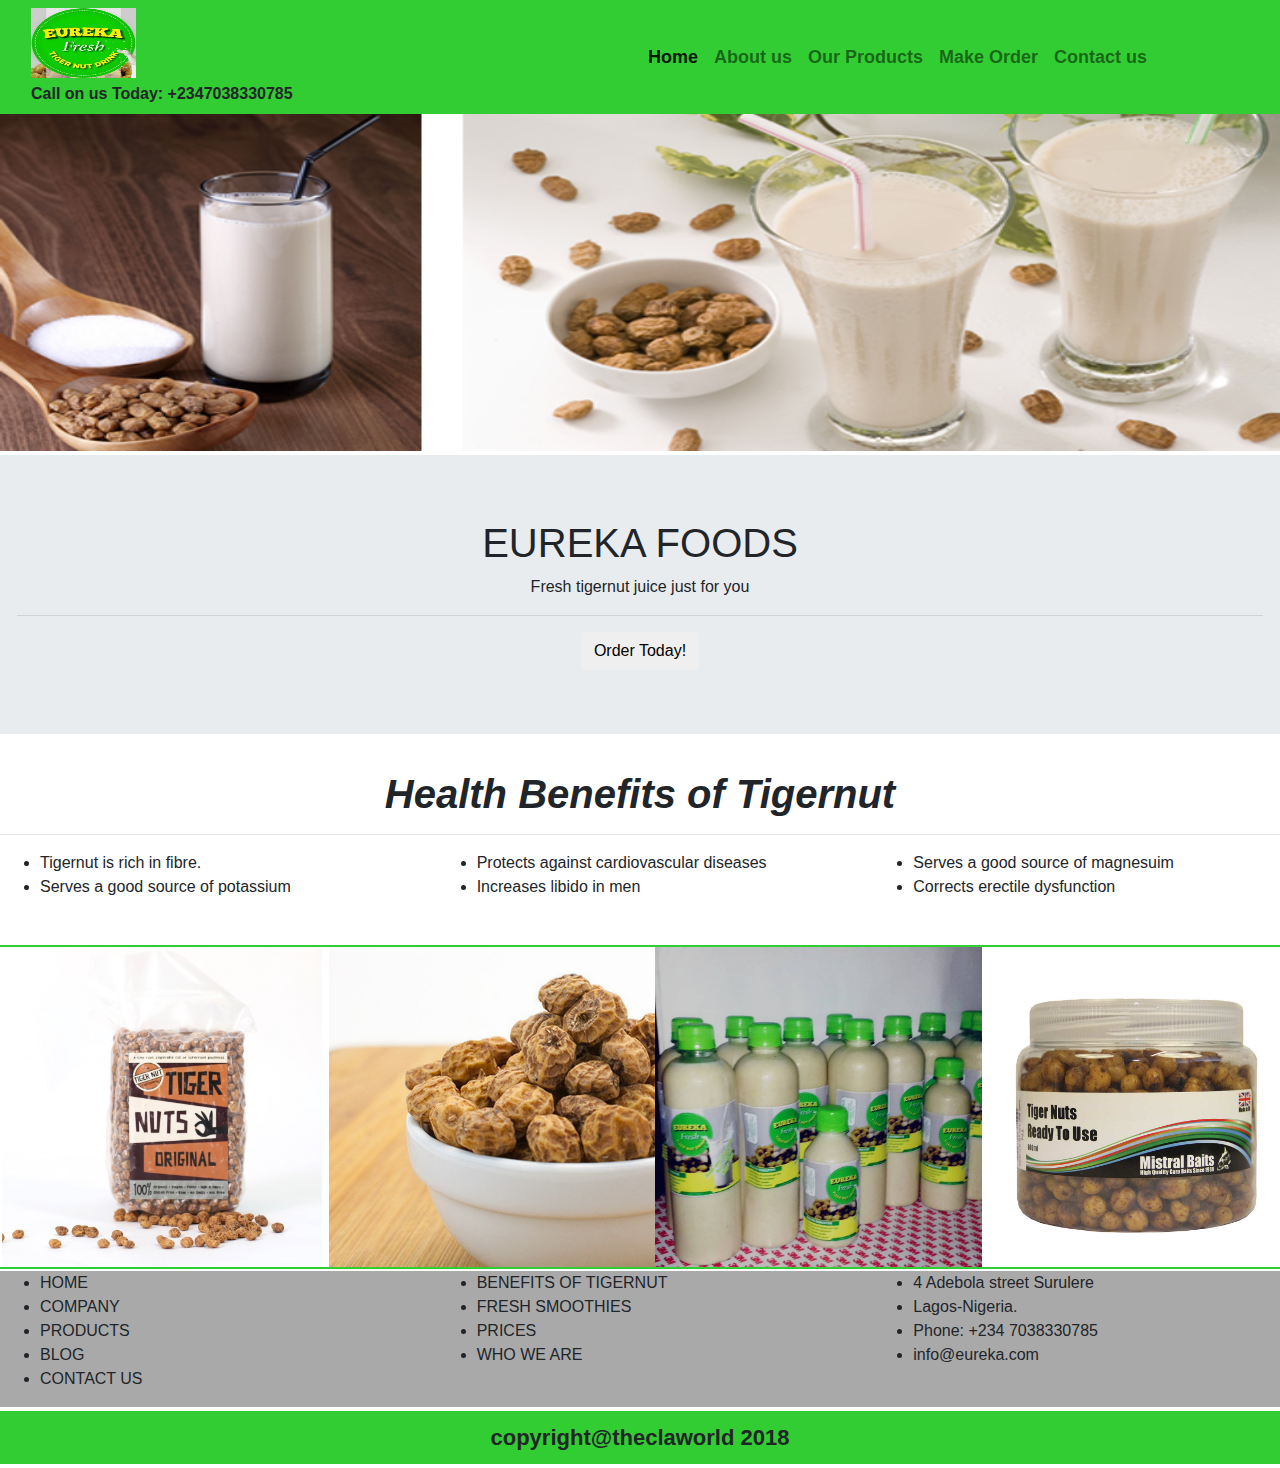
==== commit 5bab9868: "new changes to about us page" ====
--- a/index.html
+++ b/index.html
@@ -83,7 +83,7 @@
 
         <div class="row" style="margin-top:30px; border: 2px solid limegreen;">
             <div class="col-sm-12 col-md-3"><img src="nuts.jpg" height="320" /></div>
-            <div class="col-sm-12 col-md-3"><img src="ti.jfif" height="320" /></div>
+            <div class="col-sm-12 col-md-3"><img src="tu.jfif" height="320" /></div>
             <div class="col-sm-12 col-md-3"><img src="e3.jpg" height="320" /></div>
             <div class="col-sm-12 col-md-3"><img src="nu.jpg" height="320" /></div>
         </div>
--- a/style.css
+++ b/style.css
@@ -78,6 +78,12 @@
 .row-about{
     background-color:khaki;
     height:250px;
+
+}
+.row-abt {
+    margin-bottom: 10px;
+    margin-top: -35px;
+    background-color:lightgreen;
 }
 /*.jumbotron {
 		background-color:white;
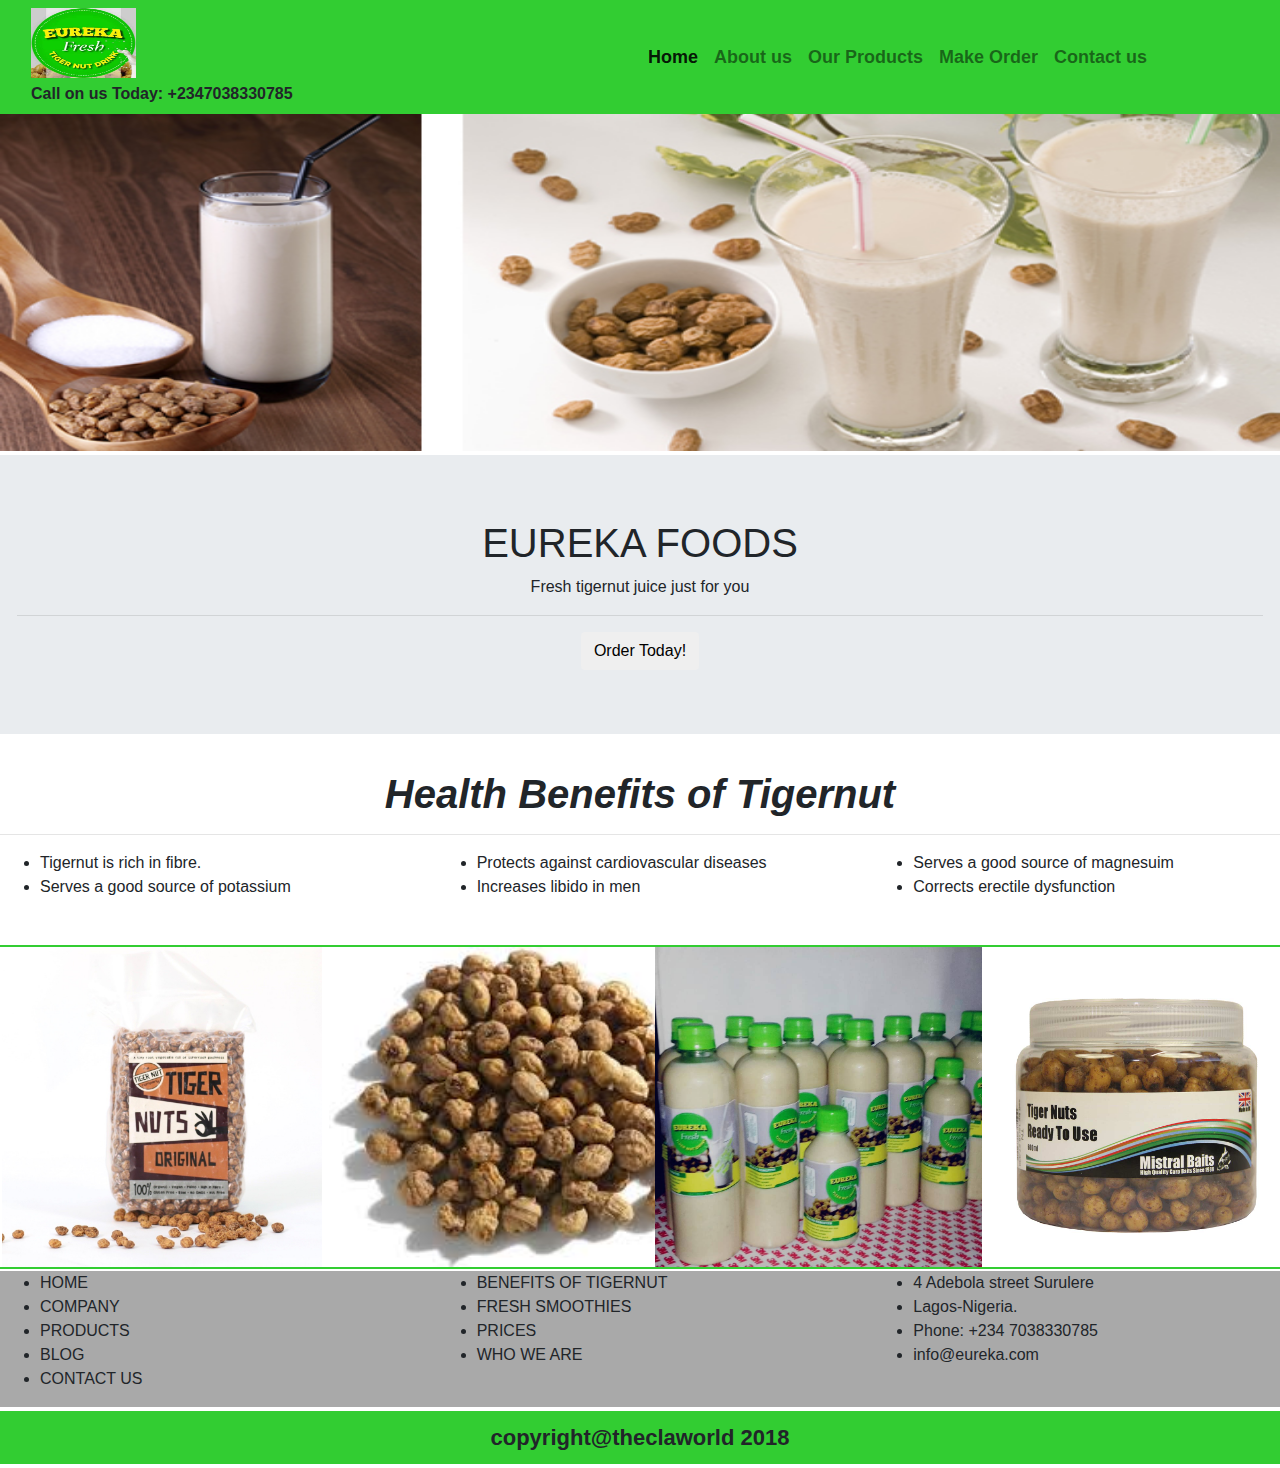
==== commit 5562f2c8: "new changes" ====
--- a/index.html
+++ b/index.html
@@ -83,7 +83,7 @@
 
         <div class="row" style="margin-top:30px; border: 2px solid limegreen;">
             <div class="col-sm-12 col-md-3"><img src="nuts.jpg" height="320" /></div>
-            <div class="col-sm-12 col-md-3"><img src="tu.jfif" height="320" /></div>
+            <div class="col-sm-12 col-md-3"><img src="ti.jfif" height="320" /></div>
             <div class="col-sm-12 col-md-3"><img src="e3.jpg" height="320" /></div>
             <div class="col-sm-12 col-md-3"><img src="nu.jpg" height="320" /></div>
         </div>
--- a/style.css
+++ b/style.css
@@ -26,7 +26,6 @@
 
 .form-control {
     width: 550px;
-    float: center;
 }
 
 
@@ -52,10 +51,6 @@
     float: left;
     width: 65%;
     margin-top: 6px;
-}
-textarea{
-width: 1000px;
-
 }
 
 .row2:after {
@@ -68,22 +63,22 @@
 .row {
     margin-bottom: 4px;
 }
-input {
-    width: 1000px;    |
+input, textarea {
+    width: 70%;    
 }
 
 .pics img {
     width: 100%;
 }
 .row-about{
-    background-color:khaki;
+    background-color:blanchedalmond;
     height:250px;
 
 }
 .row-abt {
     margin-bottom: 10px;
     margin-top: -35px;
-    background-color:lightgreen;
+    background-color: chocolate;
 }
 /*.jumbotron {
 		background-color:white;
